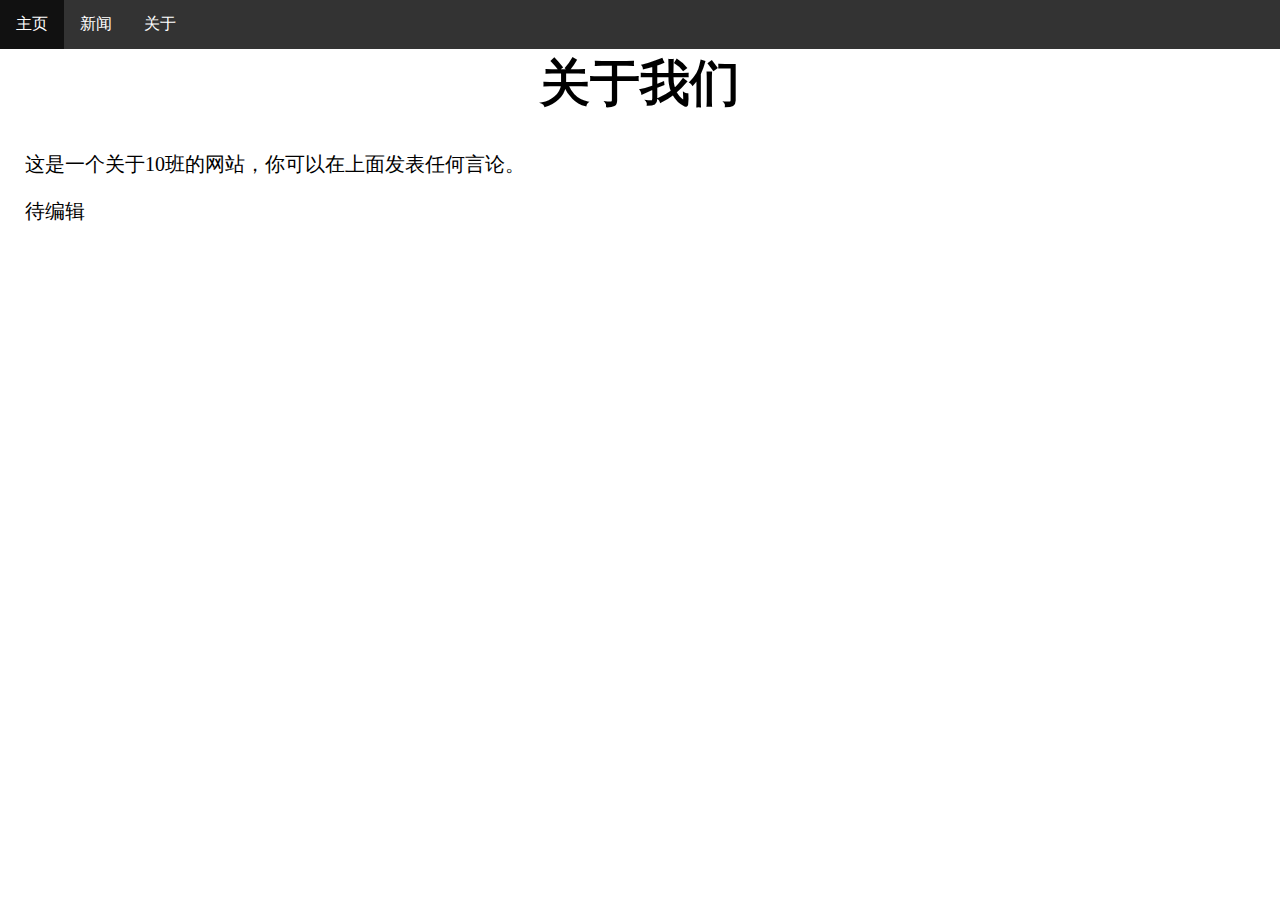
==== about/index.html @ b5005aeb "Add files via upload" ====
<!DOCTYPE html>
<html>
<link rel="stylesheet" type="text/css" href="../style.css">

<head>
    <title>十班站点</title>
</head>

<body>

    <ul class="topbar-ul">
        <li class="topbar-li"><a class="topbar-li-a" href="../index.html">主页</a></li>
        <li class="topbar-li"><a class="topbar-li-a" href="../news/index.html">新闻</a></li>
        <li class="topbar-li"><a class="topbar-li-a" href="">关于</a></li>
    </ul>

    <div style="margin-top: 50px;">
        <h1 style="text-align: center; font-size: 50px;">
            关于我们
        </h1>
        <p style="padding-left: 25px; font-size: 20px;">
            这是一个关于10班的网站，你可以在上面发表任何言论。
        </p>
        <p style="padding-left: 25px; font-size: 20px;">
            待编辑
        </p>
    </div>

</body>
---- style.css ----
body {
    margin: 0;
}

.topbar-ul {
    list-style-type: none;
    margin: 0;
    padding: 0;
    overflow: hidden;
    background-color: #333;
    position: fixed;
    top: 0;
    width: 100%;
}

.topbar-li {
    float: left;
}

.topbar-li-a {
    display: block;
    color: white;
    text-align: center;
    padding: 14px 16px;
    text-decoration: none;
}

.topbar-li-a:hover {
    background-color: #111;
}
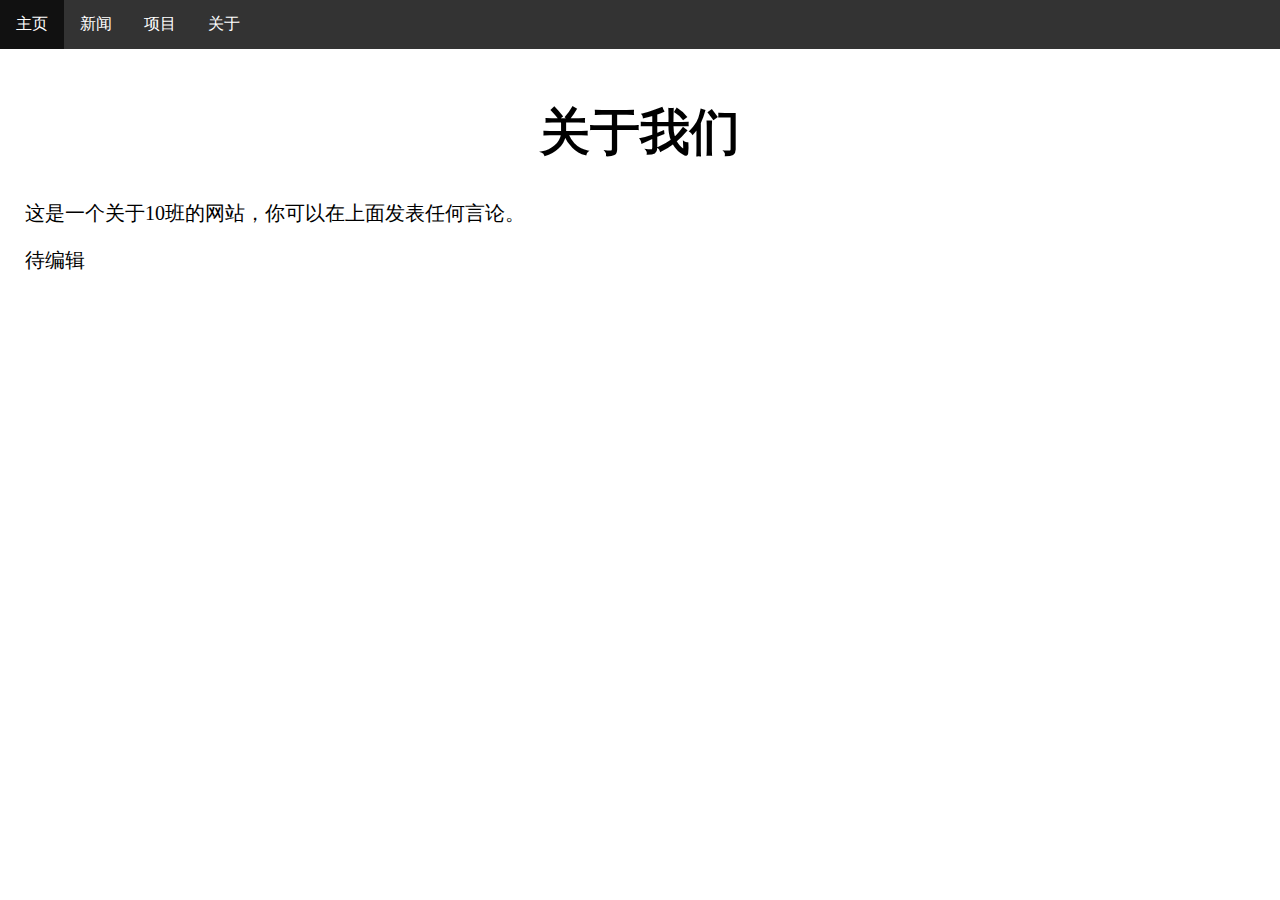
==== commit b24ec209: "Add files via upload" ====
--- a/about/index.html
+++ b/about/index.html
@@ -11,6 +11,14 @@
     <ul class="topbar-ul">
         <li class="topbar-li"><a class="topbar-li-a" href="../index.html">主页</a></li>
         <li class="topbar-li"><a class="topbar-li-a" href="../news/index.html">新闻</a></li>
+        <li class="topbar-li dropdown">
+            <a class="topbar-li-a" href="../items/index.html">项目</a>
+            <div class="dropdown-content">
+                <a href="">十班杀</a>
+                <a href="">选修十</a>
+                <a href="">还没想好</a>
+            </div>
+        </li>
         <li class="topbar-li"><a class="topbar-li-a" href="">关于</a></li>
     </ul>
 
--- a/style.css
+++ b/style.css
@@ -1,30 +1,58 @@
 body {
-    margin: 0;
+  margin: 0;
 }
 
 .topbar-ul {
-    list-style-type: none;
-    margin: 0;
-    padding: 0;
-    overflow: hidden;
-    background-color: #333;
-    position: fixed;
-    top: 0;
-    width: 100%;
+  list-style-type: none;
+  margin: 0;
+  padding: 0;
+  overflow: hidden;
+  background-color: #333;
+  top: 0;
+  width: 100%;
 }
 
 .topbar-li {
-    float: left;
+  float: left;
 }
 
 .topbar-li-a {
-    display: block;
-    color: white;
-    text-align: center;
-    padding: 14px 16px;
-    text-decoration: none;
+  display: block;
+  color: white;
+  text-align: center;
+  padding: 14px 16px;
+  text-decoration: none;
 }
 
 .topbar-li-a:hover {
-    background-color: #111;
+  background-color: #111;
+}
+
+li .dropdown {
+  display: inline-block;
+}
+
+.dropdown-content {
+  display: none;
+  position: absolute;
+  background-color: #f8f8f8;
+  min-width: 120px;
+  box-shadow: 0px 8px 16px 0px rgba(0, 0, 0, 0.2);
+  z-index: 1;
+}
+
+.dropdown-content a {
+  color: black;
+  text-align: left;
+  padding: 12px 16px;
+  text-decoration: none;
+  display: block;
+}
+
+.dropdown-content a:hover {
+  background-color: #eee;
+}
+
+.dropdown:hover .dropdown-content {
+  display: block;
 }